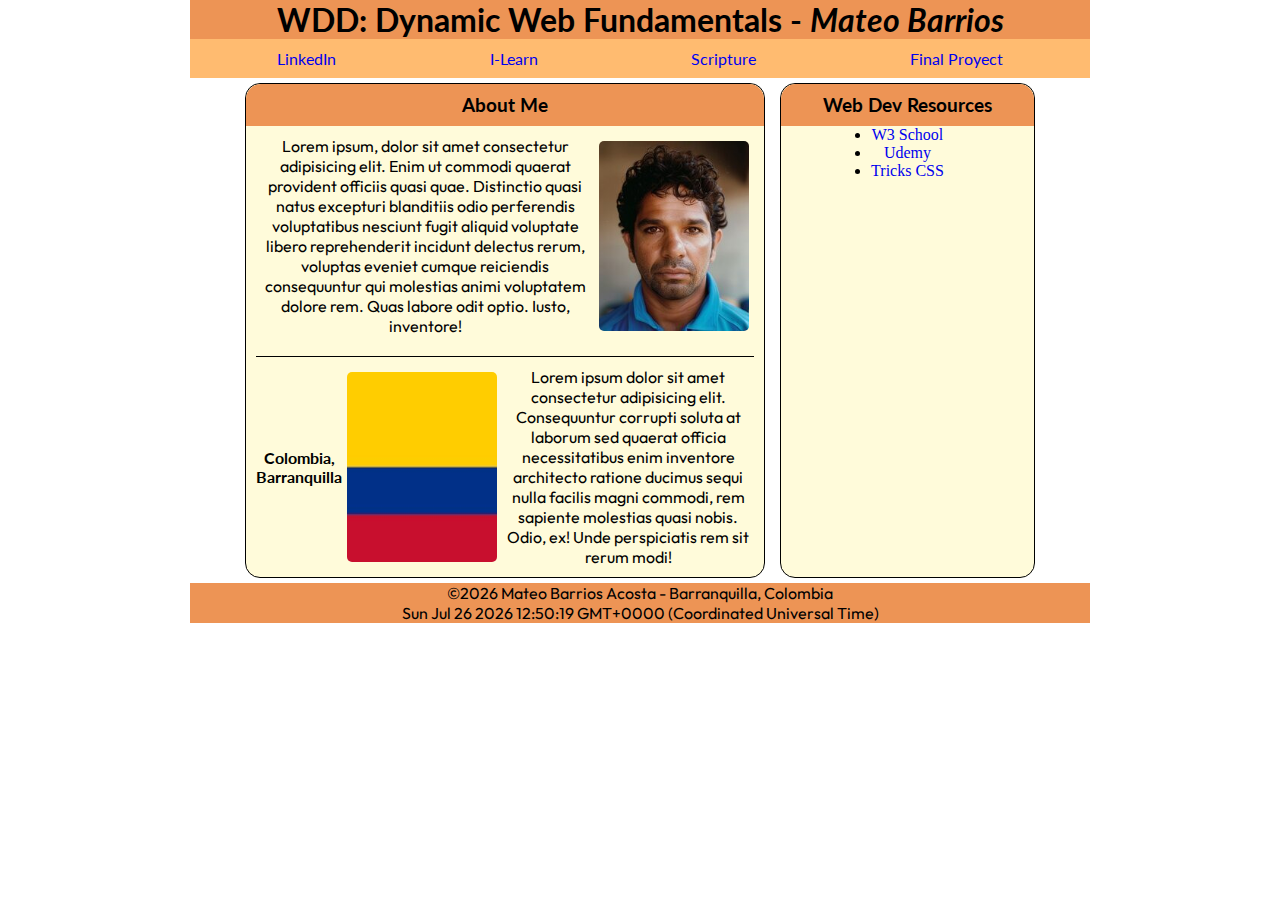
==== index.html @ 0e367c77 "added first try" ====
<!doctype html>

<html lang="en-US">

  <head>
    <meta charset="utf-8" >
    <meta name="viewport" content="width=device-width, initial-scale=1">
    <title>WDD 131 - Dynamic Web Fundmentals - Home Page </title>
    <meta name="description" content="This page is the home page of a series of websites on which I will add fundamental principles of the creation of webpages.">
    <meta name="author" content="Mateo Barrios Acosta">
    <link rel="stylesheet" href="styles/base.css">
    <style>
      @import url('https://fonts.googleapis.com/css2?family=Dancing+Script:wght@400..700&family=Outfit:wght@100..900&display=swap');
      @import url('https://fonts.googleapis.com/css2?family=Lato:ital,wght@0,100;0,300;0,400;0,700;0,900;1,100;1,300;1,400;1,700;1,900&display=swap');
      @import url('https://fonts.googleapis.com/css2?family=Outfit:wght@100..900&display=swap');
    </style>
    <script src="scripts/getdate.js" defer></script> 
  </head>

  <body>
    <header>
          <h1>WDD: Dynamic Web Fundamentals - <em>Mateo Barrios</em></h1>
          <nav>
            <a href="https://co.linkedin.com/">LinkedIn</a>
            <a href="https://byui.instructure.com/">I-Learn</a>
            <a href="https://www.churchofjesuschrist.org/study/scriptures/bofm/mosiah/3?lang=eng&id=p17#p17"">Scripture</a>
            <a href="#">Final Proyect</a>
          </nav>

    </header>

    <main>
      
      <section class="card">
        <h3>About Me</h3>
          <div id="sectiondiv1">
            <p> Lorem ipsum, dolor sit amet consectetur adipisicing elit. Enim ut commodi quaerat provident officiis quasi quae. Distinctio quasi natus excepturi blanditiis odio perferendis voluptatibus nesciunt fugit aliquid voluptate libero reprehenderit incidunt delectus rerum, voluptas eveniet cumque reiciendis consequuntur qui molestias animi voluptatem dolore rem. Quas labore odit optio. Iusto, inventore!</p>
            <img src="images/portrait_me.jpeg" alt="portrait of me">
          </div>
          <div id="sectiondiv12">
            <h4>Colombia, Barranquilla</h4>
            <img src="images/colombia_bandera.jpeg" alt="bandera colombiana">
            <p>Lorem ipsum dolor sit amet consectetur adipisicing elit. Consequuntur corrupti soluta at laborum sed quaerat officia necessitatibus enim inventore architecto ratione ducimus sequi nulla facilis magni commodi, rem sapiente molestias quasi nobis. Odio, ex! Unde perspiciatis rem sit rerum modi!</p>
          </div>
      </section>

      <section class="card">
        <h3>Web Dev Resources</h3>
            <ul class="lists">
                <li><a href="https://www.w3schools.com/css/tryit.asp?filename=trycss_list-style-type_ex">W3 School</a></li>
                <li><a href="https://www.udemy.com/topic/coaching/?utm_source=adwords&utm_medium=udemyads&utm_campaign=Branded-Topic_la.ES_cc.LATAM&campaigntype=Search&portfolio=BrandTopic&language=ES&product=Course&test=&audience=Keyword&topic=&priority=&utm_content=deal4584&utm_term=_._ag_122876100163_._ad_604167449248_._kw_entrenamiento%20de%20udemy_._de_c_._dm__._pl__._ti_kwd-1301459262185_._li_9048059_._pd__._&matchtype=b&gad_source=1&gclid=CjwKCAjw1K-zBhBIEiwAWeCOF3020R6D3ygxriJHJlwQkvrtNEYGoi_kHIFVMloyvJ6j89dsIYCCLRoCGRwQAvD_BwE">Udemy</a></li>
                <li><a href="https://css-tricks.com/">Tricks CSS</a></li>
            </ul>
      </section>

    </main>

    <footer>
        
      <p>
        &#169;<span id="currentYear"></span> Mateo Barrios Acosta - Barranquilla, Colombia
      </p>

      <p>
        <span id="lastModified"></span>
      </p>

    </footer>

  </body>
</html>
---- styles/base.css ----
:root{

    --title-font: "Lato", sans-serif;
    --paragraph-font: "Outfit", sans-serif;
    --special-font: "Dancing Script", sans-serif;

    --title-color: #ED9455;
    --secondary-title-color: #FFBB70;
    --boxes-color: #FFEC9E;
    --light-boxes-color: #FFFBDA;
}


*{
    max-width: 900px;
    margin: auto;
	padding: 0;
    box-sizing: border-box;
}

header{
    background-color: var(--title-color);
    text-align: center;
    align-content: center;
    font-family: var(--title-font);
    
}

nav{
    background-color: var(--secondary-title-color);
    padding: 10px;
    display: flex;
    justify-content:space-evenly;
    align-items: center;   
    font-family: var(--title-font);
}
nav a{
    text-decoration: none;
}
a:hover{
    text-decoration:overline;
    color: var(--boxes-color);
}

main{
    max-width: 800px;
    text-align: center;
    margin: auto; /centers the main/
    height: 500px;
    display: grid;
    grid-template-columns: 2fr 1fr;
    grid-gap: 5px;
}

.card{
    border: solid black 1px;
    height: auto;
    border-radius: 15px;
    margin: 5px;
    background-color: var(--light-boxes-color);
}
.card p{
    font-family: var(--paragraph-font);
}
.card h3{
    font-family: var(--title-font);
    padding: 10px;
    background-color: var(--title-color);
    border-top-left-radius: 15px;
    border-top-right-radius: 15px;
}

#sectiondiv1{
    display: flex;
    margin: 10px;
    padding-bottom: 20px;
    border-bottom: solid black 0.5px;
}
#sectiondiv1 img{
    border-radius: 5px;
    height: auto;
    max-width: 150px;
    margin: 5px;
    object-fit: cover;
}


#sectiondiv12{
    display: flex;
    height: auto;
    margin: 10px;
}
#sectiondiv12 img{
    border-radius: 5px;
    height: auto;
    max-width: 150px;
    margin: 5px;
    object-fit: cover;
}
#sectiondiv12 h4{
    font-family: var(--title-font);
}

.lists{
    width: fit-content;
}

.lists a{
    text-decoration: none;
}

footer{
    background-color: var(--title-color);
    font-family: var(--paragraph-font);
    text-align: center;
}


/*
fonts for titles: Lato
Fonts for text fields: Outfit 
Fonts for specials: Dancing Script

Color Schemas
Titles:     ED9455       rgb(255, 251, 218)
semitiles:  FFBB70       rgb(255, 236, 158)
boxes:      FFEC9E       rgb(255, 187, 112)
lightboxes: FFFBDA       rgb(237, 148, 85)

body
    header
        h1
        nav
            a
            a
            a
            a
    main
        section (.card)
            h3
            div (#sectiondiv1)
                p
                img
        section (.card)
            h2
            div (#sectiondiv2) 
                p
                img
    footer
        p
        p


*/
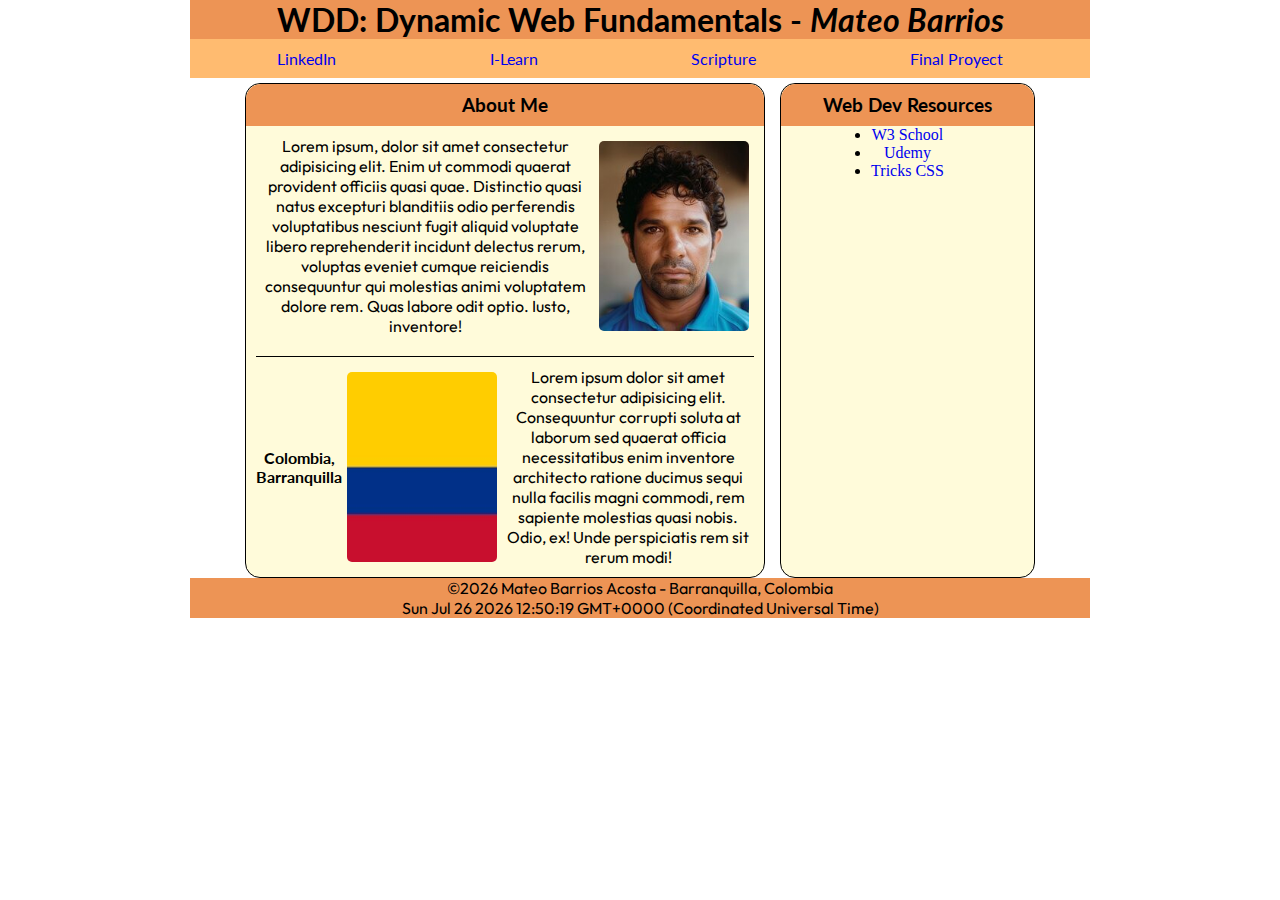
==== commit 3e8bca51: "change" ====
--- a/index.html
+++ b/index.html
@@ -23,7 +23,7 @@
           <nav>
             <a href="https://co.linkedin.com/">LinkedIn</a>
             <a href="https://byui.instructure.com/">I-Learn</a>
-            <a href="https://www.churchofjesuschrist.org/study/scriptures/bofm/mosiah/3?lang=eng&id=p17#p17"">Scripture</a>
+            <a href="https://www.churchofjesuschrist.org/study/scriptures/bofm/mosiah/3?lang=eng&id=p17#p17">Scripture</a>
             <a href="#">Final Proyect</a>
           </nav>
 
--- a/styles/base.css
+++ b/styles/base.css
@@ -45,7 +45,7 @@
 main{
     max-width: 800px;
     text-align: center;
-    margin: auto; /centers the main/
+    margin: auto; 
     height: 500px;
     display: grid;
     grid-template-columns: 2fr 1fr;
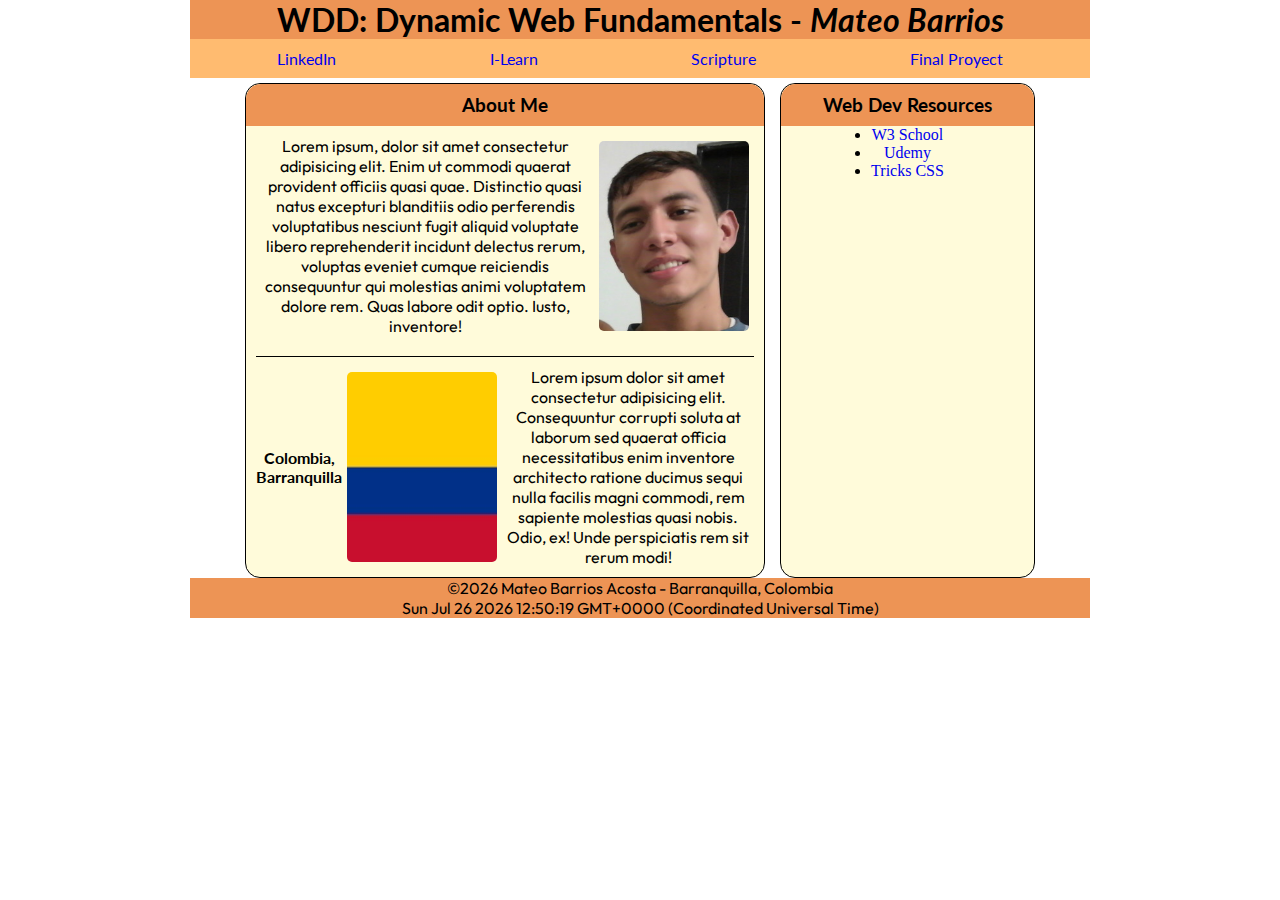
==== commit 7803a4e3: "added" ====
--- a/index.html
+++ b/index.html
@@ -3,9 +3,9 @@
 <html lang="en-US">
 
   <head>
-    <meta charset="utf-8" >
+    <meta charset="UTF-8" >
     <meta name="viewport" content="width=device-width, initial-scale=1">
-    <title>WDD 131 - Dynamic Web Fundmentals - Home Page </title>
+    <title>WDD 131 - Dynamic Web Fundmentals - Mateo Barrios </title>
     <meta name="description" content="This page is the home page of a series of websites on which I will add fundamental principles of the creation of webpages.">
     <meta name="author" content="Mateo Barrios Acosta">
     <link rel="stylesheet" href="styles/base.css">
@@ -14,7 +14,7 @@
       @import url('https://fonts.googleapis.com/css2?family=Lato:ital,wght@0,100;0,300;0,400;0,700;0,900;1,100;1,300;1,400;1,700;1,900&display=swap');
       @import url('https://fonts.googleapis.com/css2?family=Outfit:wght@100..900&display=swap');
     </style>
-    <script src="scripts/getdate.js" defer></script> 
+    <script src="scripts/getdates.js" defer></script> 
   </head>
 
   <body>
@@ -35,7 +35,7 @@
         <h3>About Me</h3>
           <div id="sectiondiv1">
             <p> Lorem ipsum, dolor sit amet consectetur adipisicing elit. Enim ut commodi quaerat provident officiis quasi quae. Distinctio quasi natus excepturi blanditiis odio perferendis voluptatibus nesciunt fugit aliquid voluptate libero reprehenderit incidunt delectus rerum, voluptas eveniet cumque reiciendis consequuntur qui molestias animi voluptatem dolore rem. Quas labore odit optio. Iusto, inventore!</p>
-            <img src="images/portrait_me.jpeg" alt="portrait of me">
+            <img src="images/portrait_me.jpg" alt="portrait of me">
           </div>
           <div id="sectiondiv12">
             <h4>Colombia, Barranquilla</h4>
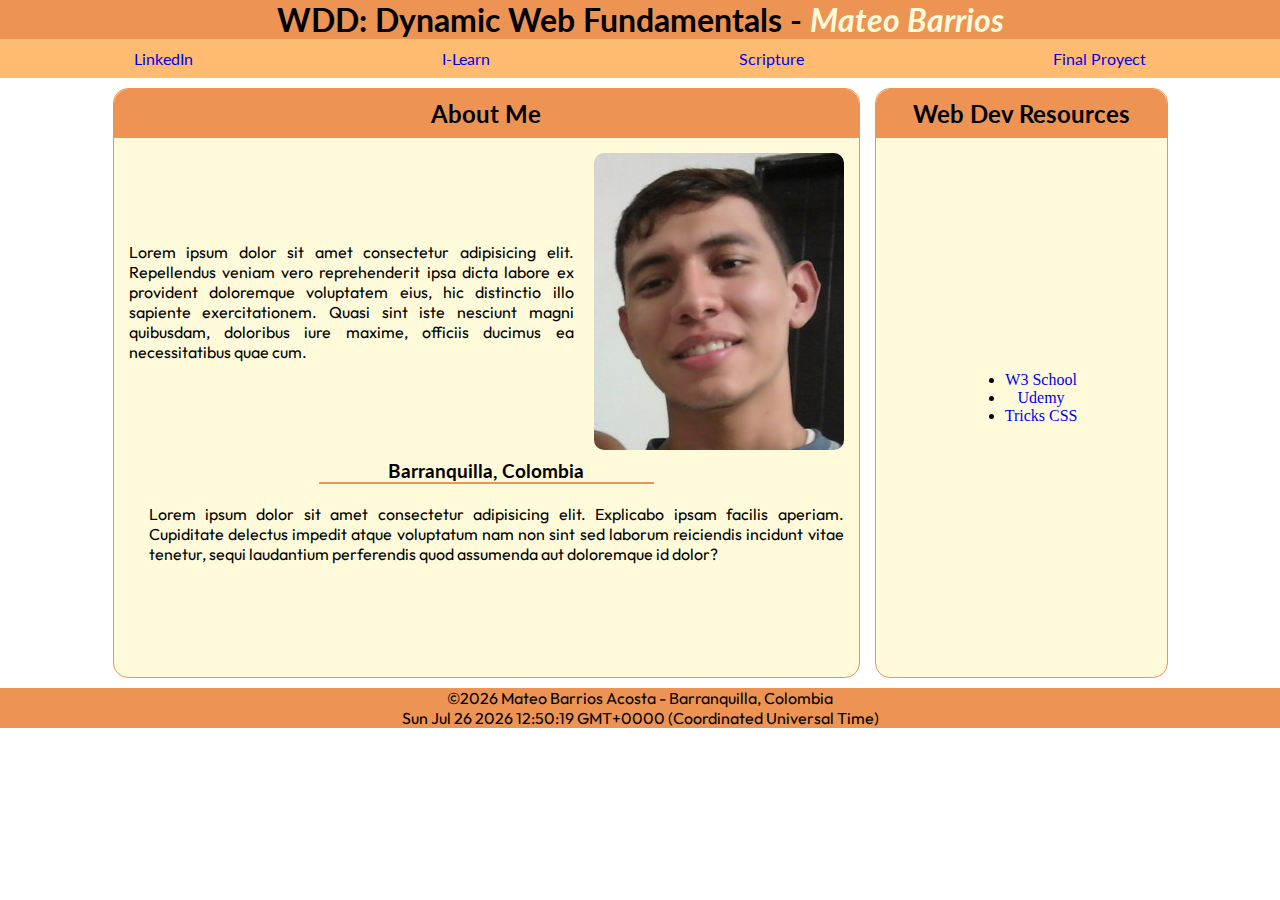
==== commit 15e5d64a: "added" ====
--- a/index.html
+++ b/index.html
@@ -19,7 +19,9 @@
 
   <body>
     <header>
+
           <h1>WDD: Dynamic Web Fundamentals - <em>Mateo Barrios</em></h1>
+
           <nav>
             <a href="https://co.linkedin.com/">LinkedIn</a>
             <a href="https://byui.instructure.com/">I-Learn</a>
@@ -32,25 +34,35 @@
     <main>
       
       <section class="card">
-        <h3>About Me</h3>
-          <div id="sectiondiv1">
-            <p> Lorem ipsum, dolor sit amet consectetur adipisicing elit. Enim ut commodi quaerat provident officiis quasi quae. Distinctio quasi natus excepturi blanditiis odio perferendis voluptatibus nesciunt fugit aliquid voluptate libero reprehenderit incidunt delectus rerum, voluptas eveniet cumque reiciendis consequuntur qui molestias animi voluptatem dolore rem. Quas labore odit optio. Iusto, inventore!</p>
-            <img src="images/portrait_me.jpg" alt="portrait of me">
-          </div>
-          <div id="sectiondiv12">
-            <h4>Colombia, Barranquilla</h4>
-            <img src="images/colombia_bandera.jpeg" alt="bandera colombiana">
-            <p>Lorem ipsum dolor sit amet consectetur adipisicing elit. Consequuntur corrupti soluta at laborum sed quaerat officia necessitatibus enim inventore architecto ratione ducimus sequi nulla facilis magni commodi, rem sapiente molestias quasi nobis. Odio, ex! Unde perspiciatis rem sit rerum modi!</p>
-          </div>
+        
+        <h2>About Me</h2>
+
+        <div class="container">
+            <div id="box1">
+              <p>Lorem ipsum dolor sit amet consectetur adipisicing elit. Repellendus veniam vero reprehenderit ipsa dicta labore ex provident doloremque voluptatem eius, hic distinctio illo sapiente exercitationem. Quasi sint iste nesciunt magni quibusdam, doloribus iure maxime, officiis ducimus ea necessitatibus quae cum.</p>
+              <img src="images/portrait_me.jpg" alt="">
+            </div>
+            <h3>Barranquilla, Colombia</h3>
+            <div id="box2">
+              <img src="images/colombia_bandera.png" alt="">
+              <p>Lorem ipsum dolor sit amet consectetur adipisicing elit. Explicabo ipsam facilis aperiam. Cupiditate delectus impedit atque voluptatum nam non sint sed laborum reiciendis incidunt vitae tenetur, sequi laudantium perferendis quod assumenda aut doloremque id dolor?</p>
+            </div>
+        </div>
+        
       </section>
 
       <section class="card">
-        <h3>Web Dev Resources</h3>
-            <ul class="lists">
-                <li><a href="https://www.w3schools.com/css/tryit.asp?filename=trycss_list-style-type_ex">W3 School</a></li>
-                <li><a href="https://www.udemy.com/topic/coaching/?utm_source=adwords&utm_medium=udemyads&utm_campaign=Branded-Topic_la.ES_cc.LATAM&campaigntype=Search&portfolio=BrandTopic&language=ES&product=Course&test=&audience=Keyword&topic=&priority=&utm_content=deal4584&utm_term=_._ag_122876100163_._ad_604167449248_._kw_entrenamiento%20de%20udemy_._de_c_._dm__._pl__._ti_kwd-1301459262185_._li_9048059_._pd__._&matchtype=b&gad_source=1&gclid=CjwKCAjw1K-zBhBIEiwAWeCOF3020R6D3ygxriJHJlwQkvrtNEYGoi_kHIFVMloyvJ6j89dsIYCCLRoCGRwQAvD_BwE">Udemy</a></li>
-                <li><a href="https://css-tricks.com/">Tricks CSS</a></li>
-            </ul>
+
+        <h2>Web Dev Resources</h2>
+
+        <div id="box3">
+          <ul class="lists">
+            <li><a href="https://www.w3schools.com/css/tryit.asp?filename=trycss_list-style-type_ex">W3 School</a></li>
+            <li><a href="https://www.udemy.com/topic/coaching/?utm_source=adwords&utm_medium=udemyads&utm_campaign=Branded-Topic_la.ES_cc.LATAM&campaigntype=Search&portfolio=BrandTopic&language=ES&product=Course&test=&audience=Keyword&topic=&priority=&utm_content=deal4584&utm_term=_._ag_122876100163_._ad_604167449248_._kw_entrenamiento%20de%20udemy_._de_c_._dm__._pl__._ti_kwd-1301459262185_._li_9048059_._pd__._&matchtype=b&gad_source=1&gclid=CjwKCAjw1K-zBhBIEiwAWeCOF3020R6D3ygxriJHJlwQkvrtNEYGoi_kHIFVMloyvJ6j89dsIYCCLRoCGRwQAvD_BwE">Udemy</a></li>
+            <li><a href="https://css-tricks.com/">Tricks CSS</a></li>
+          </ul>
+        </div>
+
       </section>
 
     </main>
--- a/styles/base.css
+++ b/styles/base.css
@@ -11,105 +11,172 @@
 }
 
 
+
+
+
+
+
+
 *{
-    max-width: 900px;
+    max-width: 1280px;
     margin: auto;
-	padding: 0;
-    box-sizing: border-box;
-}
+    box-sizing:border-box;
+    
+}
+
+
+
+
+
+
+
+body p{
+    font-family: var(--paragraph-font);
+    
+}
+
+
+
+
+
+
+
+
 
 header{
     background-color: var(--title-color);
     text-align: center;
-    align-content: center;
-    font-family: var(--title-font);
-    
-}
+    font-family: var(--title-font);
+    margin-bottom: 5px;
+}
+header em{
+    color: var(--light-boxes-color);
+}
+
+
+
+
+
+
+
+
+
+
 
 nav{
     background-color: var(--secondary-title-color);
     padding: 10px;
     display: flex;
     justify-content:space-evenly;
-    align-items: center;   
-    font-family: var(--title-font);
-}
-nav a{
+    font-family: var(--title-font);
+}
+a{
     text-decoration: none;
 }
 a:hover{
     text-decoration:overline;
-    color: var(--boxes-color);
-}
+    color: var(--title-color);
+}
+
+
+
+
+
+
+
 
 main{
-    max-width: 800px;
-    text-align: center;
-    margin: auto; 
-    height: 500px;
+    max-width: 1065px;
+    margin: auto;
+    height:600px;
     display: grid;
-    grid-template-columns: 2fr 1fr;
+    grid-template-columns: 5fr 2fr;
     grid-gap: 5px;
-}
+    overflow:auto;
+}
+
+
+
+
+
+
+
+
+
 
 .card{
-    border: solid black 1px;
-    height: auto;
+    border: solid var(--title-color) 1px;
     border-radius: 15px;
     margin: 5px;
     background-color: var(--light-boxes-color);
-}
-.card p{
-    font-family: var(--paragraph-font);
-}
-.card h3{
+    text-align: center;
+}
+.card h2{
     font-family: var(--title-font);
     padding: 10px;
     background-color: var(--title-color);
     border-top-left-radius: 15px;
-    border-top-right-radius: 15px;
-}
-
-#sectiondiv1{
+    border-top-right-radius: 15px;    
+}
+.card h3{
+    border-bottom: solid #ED9455 2px;
+    font-family: var(--title-font);
+    margin-left: 200px;
+    margin-right: 200px;
+    margin-bottom: 10px;
+}
+
+
+
+
+
+
+
+
+
+
+
+.container{
+    padding: 5px;
+}
+.container p{
+    text-align: justify;
+    padding: 10px;
+}
+.container img{
+    border-radius: 10px;
+    margin: 10px;
+}
+#box1{
     display: flex;
-    margin: 10px;
-    padding-bottom: 20px;
-    border-bottom: solid black 0.5px;
-}
-#sectiondiv1 img{
-    border-radius: 5px;
-    height: auto;
-    max-width: 150px;
-    margin: 5px;
-    object-fit: cover;
-}
-
-
-#sectiondiv12{
+}
+#box2{
     display: flex;
-    height: auto;
-    margin: 10px;
-}
-#sectiondiv12 img{
-    border-radius: 5px;
-    height: auto;
-    max-width: 150px;
-    margin: 5px;
-    object-fit: cover;
-}
-#sectiondiv12 h4{
-    font-family: var(--title-font);
-}
-
-.lists{
-    width: fit-content;
-}
-
-.lists a{
-    text-decoration: none;
-}
+}
+
+
+
+
+
+#box3{
+    align-content: center;
+    height: 520px;
+    align-content: center;
+}
+ul{
+    align-content: center;
+    width:fit-content;
+    height: 100%;
+}
+
+
+
+
+
+
 
 footer{
+    margin-top: 5px;
     background-color: var(--title-color);
     font-family: var(--paragraph-font);
     text-align: center;
@@ -117,38 +184,22 @@
 
 
 /*
-fonts for titles: Lato
-Fonts for text fields: Outfit 
-Fonts for specials: Dancing Script
-
-Color Schemas
-Titles:     ED9455       rgb(255, 251, 218)
-semitiles:  FFBB70       rgb(255, 236, 158)
-boxes:      FFEC9E       rgb(255, 187, 112)
-lightboxes: FFFBDA       rgb(237, 148, 85)
+
 
 body
-    header
-        h1
-        nav
-            a
-            a
-            a
-            a
-    main
-        section (.card)
-            h3
-            div (#sectiondiv1)
-                p
-                img
-        section (.card)
-            h2
-            div (#sectiondiv2) 
-                p
-                img
-    footer
-        p
-        p
+    p > --paragraph-font
+
+
+----header
+
+
+
+
+----main
+
+----footer
+
+
 
 
 */